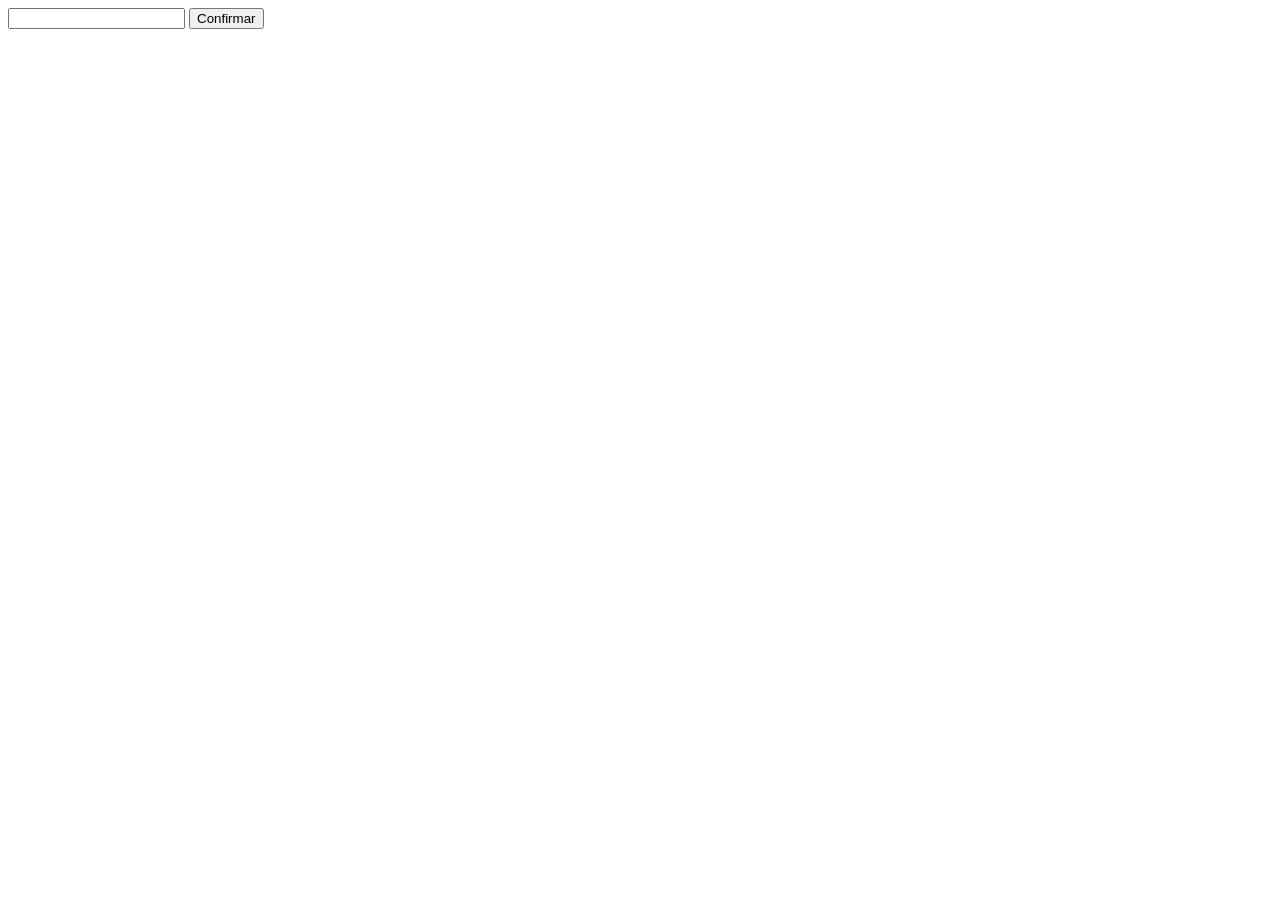
==== Script_function/index.html @ def1d4cf "Implements teste Scripts" ====
<!DOCTYPE html>
<html>
 <head>
   <title>Script com uma função onClick</title>
</head>
<body>
    

   <input id="textinput" name="textinput" value="" type="text">
   <button onclick="enviar()">Confirmar</button>

   <script type="text/javascript">
    function enviar(){
        var valor = document.getElementById("textinput").value;
        alert("Você digitou: " + valor);
    }
   </script>

</body>
</html>
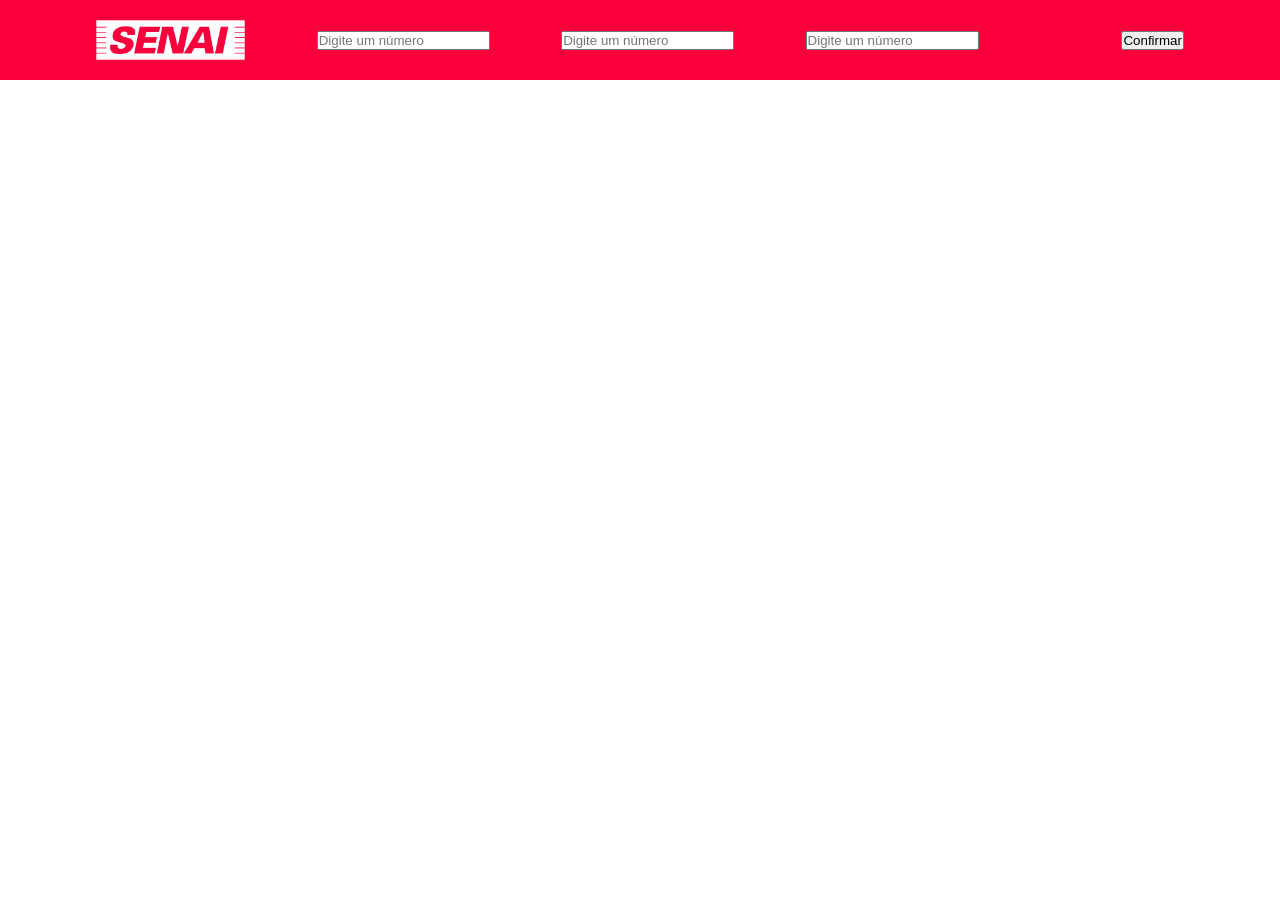
==== commit cbc911db: "Atividade Final" ====
--- a/Script_function/index.html
+++ b/Script_function/index.html
@@ -1,18 +1,88 @@
 <!DOCTYPE html>
 <html>
  <head>
+    <link rel="stylesheet" href="estilo.css">
+    <link rel="stylesheet" media="screen and (max-width: 1200px)" href="layout_tablet.css">
+    <link rel="stylesheet" media="screen and (max-width: 768px)" href="layout_smartphone.css">
    <title>Script com uma função onClick</title>
 </head>
 <body>
+
+    <header>
+        <div class="container-grid conteudo-header">
+            <img class="logo"  src="./logos_senai_branco.png" alt="Logo senai">
+            <a class="menu-barras" href="javascript: void(0)" onclick="mostrarMenu()">
+                <i id="icone-menu" class="fas fa-bars"></i>
+            </a>
+            <input type="number" placeholder="Digite um número" id="number1">
+            <input type="number" placeholder="Digite um número" id="number2">
+            <input type="number" placeholder="Digite um número" id="number3">
+            <h2 id="demo"></h2>
+            <button onclick="enviar()">Confirmar</button>
+        </div>
+    </header>
     
-
-   <input id="textinput" name="textinput" value="" type="text">
-   <button onclick="enviar()">Confirmar</button>
 
    <script type="text/javascript">
     function enviar(){
-        var valor = document.getElementById("textinput").value;
-        alert("Você digitou: " + valor);
+        var n1 = document.getElementById("number1").value;
+        var n2 = document.getElementById("number2").value;
+        var n3 = document.getElementById("number3").value;
+
+            let maior = 0;
+            let meio =0;
+            let menor= 0;
+
+            // Identificando o maior
+            if(n1>n2 && n1>n3){
+                maior = n1
+            }
+            else{
+                if(n2>n3){
+                maior = n2
+            }
+                else{
+                    maior = n3
+                }
+            }
+                // Identificando Meio e Menor para o caso N1 MAIOR
+                if(n1===maior){
+                    if(n2>n3){
+                        meio = n2
+                        menor = n3
+                    }
+                    else{
+                        meio = n3
+                        menor = n2
+                    }
+                }
+                else{
+                    // Identificando Meio e Menor para o caso N2 MAIOR
+                     if(n2===maior)
+                    {
+                        if(n1>n3){
+                        meio = n1
+                        menor = n3
+                     } 
+                    else{ 
+                       meio = n3
+                       menor = n1 
+                    }
+                    }
+                    else{
+                        // Identificando Meio e Menor para o caso N3 MAIOR
+                        if(n1>n2){
+                            meio = n1
+                            menor = n2
+                        }
+                        else{
+                            meio = n2
+                            menor = n1
+                        }
+                    }
+                }
+            document.getElementById("demo").innerHTML = 'Maior='+maior+' Meio='+meio+' Menor='+menor;
+            //alert("Você digitou: " + valor + v);
     }
    </script>
 
--- a/Script_function/estilo.css
+++ b/Script_function/estilo.css
@@ -0,0 +1,255 @@
+@import url('https://fonts.googleapis.com/css2?family=Bebas+Neue&display=swap');
+
+* {
+    margin: 0;
+    padding: 0;
+    box-sizing: border-box;
+}
+
+body {
+    font-family: 'Bebas Neue';
+}
+
+.container-grid {
+    width: 85%;
+    max-width: 1200px;
+    margin: 0 auto;
+}
+
+header {
+    background-color: #F9003D;
+    height: 80px;
+    position: fixed;
+    width: 100vw;
+    z-index: 99;
+}
+
+.conteudo-header {
+    display: flex;
+    justify-content: space-between;
+    height: 100%;
+    align-items: center;
+}
+
+.logo{
+    height: 40px;
+}
+
+.menu-header {
+    width: 50%;
+    display: flex;
+    justify-content: space-between;
+    align-items: center;
+}
+
+.menu-header a {
+    color: white;
+    text-decoration: none;
+    text-transform: uppercase;
+    font-size: 1.25em;
+    transition: 0.5s;
+}
+
+.menu-header a:hover:not(.botao) {
+    font-size: 1.6em;
+    transition: 0.5s;
+    text-shadow: 4px 4px 6px #0000007a;
+}
+
+.botao{
+    background-color: #A259F7;
+    height: 45px;
+    width: 150px;
+    text-align: center;
+    line-height: 47px;
+    font-size: 1.5em !important;
+    border: solid 1px #080324;
+}
+
+.botao:hover{
+    font-size: 1.6em !important;
+    height: 50px;
+    line-height: 53px;
+    width: 160px;
+    transition: 0.5s;
+    box-shadow: 4px 4px 6px #0000007a;
+}
+
+.menu-barras{
+    display: none;
+}
+
+.banner {
+    background-image: url(../imagens/imagem-fundo-banner.jpg);
+    height: 768px;
+    background-repeat: no-repeat;
+    background-position: center;
+    background-size: cover;
+}
+
+.conteudo-banner {
+    display: flex;
+    align-items: flex-end;
+    height: 100%;
+}
+
+.texto-banner {
+    display: flex;
+    flex-direction: column;
+    height: 60%;
+    justify-content: space-around;
+}
+
+h1 {
+    color: white;
+    font-size: 80px;
+}
+
+.linha-amarela {
+    border: solid 1px #FFAF00;
+}
+
+.titulo-senai {
+    font-family: 'Courier New', Courier, monospace;
+    color: #F9003D;
+    font-size: 50px;
+    text-transform: uppercase;
+    font-weight: 600;
+}
+
+.mouse {
+    width: 80px;
+}
+
+.sobre-projetos {
+    background-color: #080324;
+    padding-top: 40px;
+    padding-bottom: 40px;
+}
+
+.sobre-projetos h2 {
+    color: #F9003D;
+    font-size: 50px;
+    font-weight: 500;
+    margin-bottom: 40px;
+}
+
+.conteudo-sobre {
+    display: flex;
+    justify-content: space-between;
+}
+
+.imagem-sobre {
+    width: 40%;
+}
+
+.texto-sobre {
+    width: 50%;
+}
+
+.texto-participantes {
+    color: white;
+    font-family: 'Courier New', Courier, monospace;
+    text-transform: uppercase;
+    font-size: 25px;
+    font-weight: 600;
+}
+
+.conteudo-sobre h3 {
+    color: #FFAF00;
+    font-size: 45px;
+    font-weight: 500;
+}
+
+.texto-sobre p {
+    color: #FFFFFF;
+    font-family: 'Segoe UI', sans-serif;
+    text-align: justify;
+}
+
+.info {
+    background-image: url(../imagens/imagem-fundo-info.jpg);
+    background-repeat: no-repeat;
+    background-position: center;
+    background-size: cover; 
+    padding: 40px 0;   
+}
+
+.conteudo-info {
+    display: flex;
+    justify-content: space-between;
+}
+
+.card-info {
+    font-family: 'Courier New', Courier, monospace;
+    text-transform: uppercase;
+    margin: 20px;
+}
+
+.card-info h3 {
+    color: #FFFFFF;
+    font-size: 20px;
+}
+
+.card-info p {
+    color: #A259F7;
+    font-size: 22px;
+    font-weight: 600;
+    border: solid 2px #A259F7;
+    width: 250px;
+    padding: 30px 0;
+    text-align: center;
+}
+
+.endereco {
+    padding: 40px 0;
+    background-image: url(../imagens/imagem-fundo-ranking.jpg);
+}
+
+.conteudo-endereco {
+    margin: 0 auto;
+    max-width: 850px;
+    position: relative;
+}
+
+.conteudo-endereco h2 {
+    color: #FFAF00;
+    font-size: 50px;
+    font-weight: 500;
+}
+
+.texto-endereco {
+    color: #A259F7;
+    font-family: 'Courier New', Courier, monospace;
+    background-color: #010010;
+    border: solid 2px #A259F7;
+    padding: 55px 55px;
+}
+
+.texto-endereco p {
+    width: 400px;
+    font-size: 20px;
+}
+
+.mapa {
+    width: 180px;
+    height: 150px;
+    position: absolute;
+    top: 70px;
+    right: 30px;
+}
+
+footer {
+    height: 80px;
+    background-color: #F9003D;
+    color: white;
+    display: flex;
+    justify-content: center;
+    align-items: center;
+}
+
+footer span {
+    font-family: 'Segoe UI', Tahoma, Geneva, Verdana, sans-serif;
+    width: 90%;
+    text-align: center;
+}
--- a/Script_function/layout_tablet.css
+++ b/Script_function/layout_tablet.css
@@ -0,0 +1,48 @@
+.menu-header {
+    width: 60%;
+}
+
+.conteudo-sobre {
+    flex-direction: column;
+    align-items: center;
+}
+
+.imagem-sobre {
+    width: 80%;
+}
+
+.texto-sobre {
+    width: 80%;
+    margin-top: 45px;
+    display: flex;
+    flex-direction: column;
+    height: 430px;
+    justify-content: space-between;
+}
+
+.conteudo-info {
+    align-items: center;
+    flex-wrap: wrap;
+    justify-content: center;
+}
+
+.conteudo-endereco {
+    display: flex;
+    flex-direction: column;
+    align-items: center;
+    height: 660px;
+    justify-content: space-between;
+}
+
+.conteudo-endereco h2 {
+    align-self: flex-start;
+}
+
+.texto-endereco p {
+    width: 100%;
+}
+
+.mapa {
+    position: unset;
+    width: 400px;
+}
--- a/Script_function/layout_smartphone.css
+++ b/Script_function/layout_smartphone.css
@@ -0,0 +1,48 @@
+.menu-header {
+    display: none;
+    flex-direction: column;
+    justify-content: space-around;
+    background-color: rgba(0, 0, 0, 0.90);
+    position: absolute;
+    top: 80px;
+    left: 0px;
+    height: 300px;
+    width: 100%;
+}
+
+.menu-barras{
+    display: initial;
+}
+
+#icone-menu {
+    color: white;
+    font-size: 30px;
+}
+
+.banner {
+    background-image: url(../imagens/imagem-fundo-ranking.jpg);
+}
+
+.imagem-sobre {
+    width: 100%;
+}
+
+.texto-sobre {
+    width: 100%;
+    height: unset;
+}
+
+.conteudo-endereco {
+    height: unset;
+}
+
+.mapa {
+    width: 100%;
+    margin-top: 30px;
+}
+
+@media screen and (max-width : 360px){
+    .titulo-senai{
+        font-size: 42px;
+    }
+}
